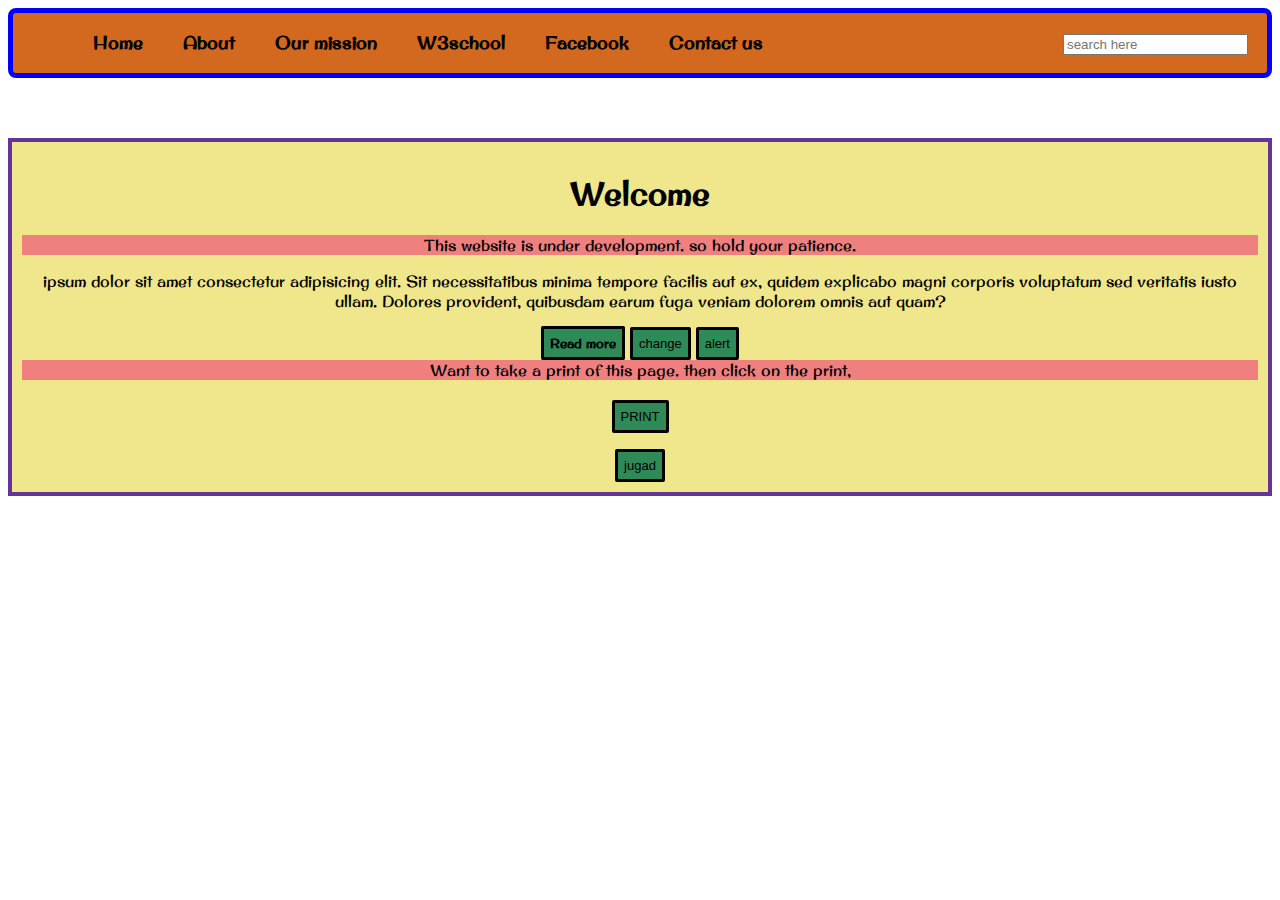
==== website0.2.html @ 0a983429 "first comit" ====
<!DOCTYPE html>
<html lang="en">
  <head>
    <meta charset="UTF-8" />
    <meta name="viewport" content="width=device-width, initial-scale=1.0" />
    <title>Document</title>
    <link rel="stylesheet" href="0.2.css">
    
    <link href="https://fonts.googleapis.com/css2?family=Original+Surfer&display=swap" rel="stylesheet">
    <script src="website0.2.js"></script>
  </head>

  <body>
    <header>
      <nav class="navigation">
        <ul>
          <li><a href="http://" target="blank">Home</a></li>
          <li><a href="http://" target="blank">About</a></li>
          <li><a href="http://" target="blank">Our mission</a></li>
          <li><a href="http://www.w3schools.com" target="blank">W3school</a></li>
          <li><a href="http://www.facebook.com" target="-blank new">Facebook</a></li>
          <li><a href="http://" target="blank">Contact us</a></li>
          <div class="search"><input type="text" name="search" id="search" placeholder="search here"></div>
        </ul>
      </nav>
    </header> 
    <div class="text">
      <h1>Welcome</h1>
      <p class="imp">
        This website is under development. so hold your patience.
      </p>
      <p id="jadu">
        ipsum dolor sit amet consectetur adipisicing elit. Sit necessitatibus
        minima tempore facilis aut ex, quidem explicabo magni corporis
        voluptatum sed veritatis iusto ullam. Dolores provident, quibusdam earum
        fuga veniam dolorem omnis aut quam?
      </p>
      <a href="http://www.google.com" target="blank" class="btn">Read more</a>
      <button type="button" class="btn" onclick="myFunction()" ondblclick="changefunction()">change</button>
      <button type="button" class="btn" onclick="alertfunction()">alert</button>
      <br>
      <div class="imp">Want to take a print of this page. then click on the print,
      </div>
      <br>
      <button type="button" class="btn" onclick="window.print()">PRINT</button>
      <p id="lul"></p>
      <button type="button" class="btn" onclick="jfunction()">jugad</button>
      


    </div>
  
    <!-- <button type="button" onclick="" > sorry it doesn't work</button> -->
  </body>
</html>
---- 0.2.css ----
body {
  font-family: "Original Surfer", cursive;
  text-align: center;
}

nav {
  font-weight: bold;
  font-size: large;
  background-color: chocolate;
  border-radius: 8px;
  border: 5px solid blue;
  padding: 0%;
  margin: 0%;
  text-align: center;
}

nav ul {
  overflow: auto;
}

nav li {
  display: inline-block;
  float: left;
  list-style: none;
  padding: inherit;
  text-align: center;
}

.search {
  float: right;
  padding-right: 19px;
}

.text {
  background-color: khaki;
  border: 4px solid rebeccapurple;
  padding: 10px;
  /* padding: inherit; */
  margin: 60px auto;
  /* width: 700px; */
  text-align: center;
}

.imp {
  background-color: lightcoral;
}

a {
  text-decoration: none;
  font-weight: bolder;
  color: black;
}
a:hover {
  background-color: rgb(21, 54, 199);
  color: orangered;
}
.btn {
  background-color: seagreen;
  border: 3px solid black;
  /* width:auto ; */
  cursor: pointer;
  font-size: 13px;
  padding: 6px;
  border-radius: 2px;
}
button:hover {
  background-color: saddlebrown;
  color: yellow;
}
a:visited {
  color: rgb(68, 12, 59);
}
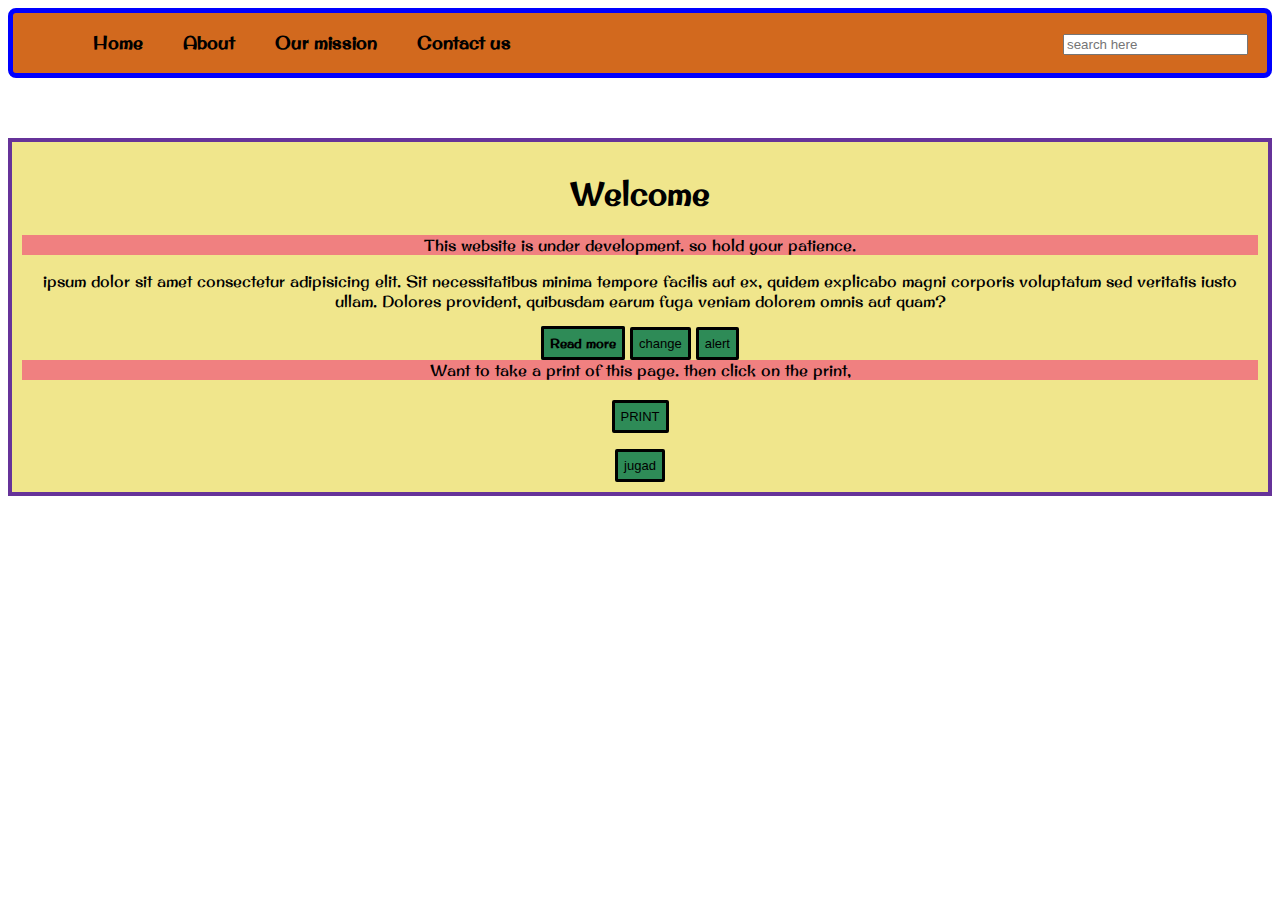
==== commit 972340da: "Update website0.2.html" ====
--- a/website0.2.html
+++ b/website0.2.html
@@ -17,8 +17,8 @@
           <li><a href="http://" target="blank">Home</a></li>
           <li><a href="http://" target="blank">About</a></li>
           <li><a href="http://" target="blank">Our mission</a></li>
-          <li><a href="http://www.w3schools.com" target="blank">W3school</a></li>
-          <li><a href="http://www.facebook.com" target="-blank new">Facebook</a></li>
+<!--           <li><a href="http://www.w3schools.com" target="blank">W3school</a></li> -->
+<!--           <li><a href="http://www.facebook.com" target="-blank new">Facebook</a></li> -->
           <li><a href="http://" target="blank">Contact us</a></li>
           <div class="search"><input type="text" name="search" id="search" placeholder="search here"></div>
         </ul>
